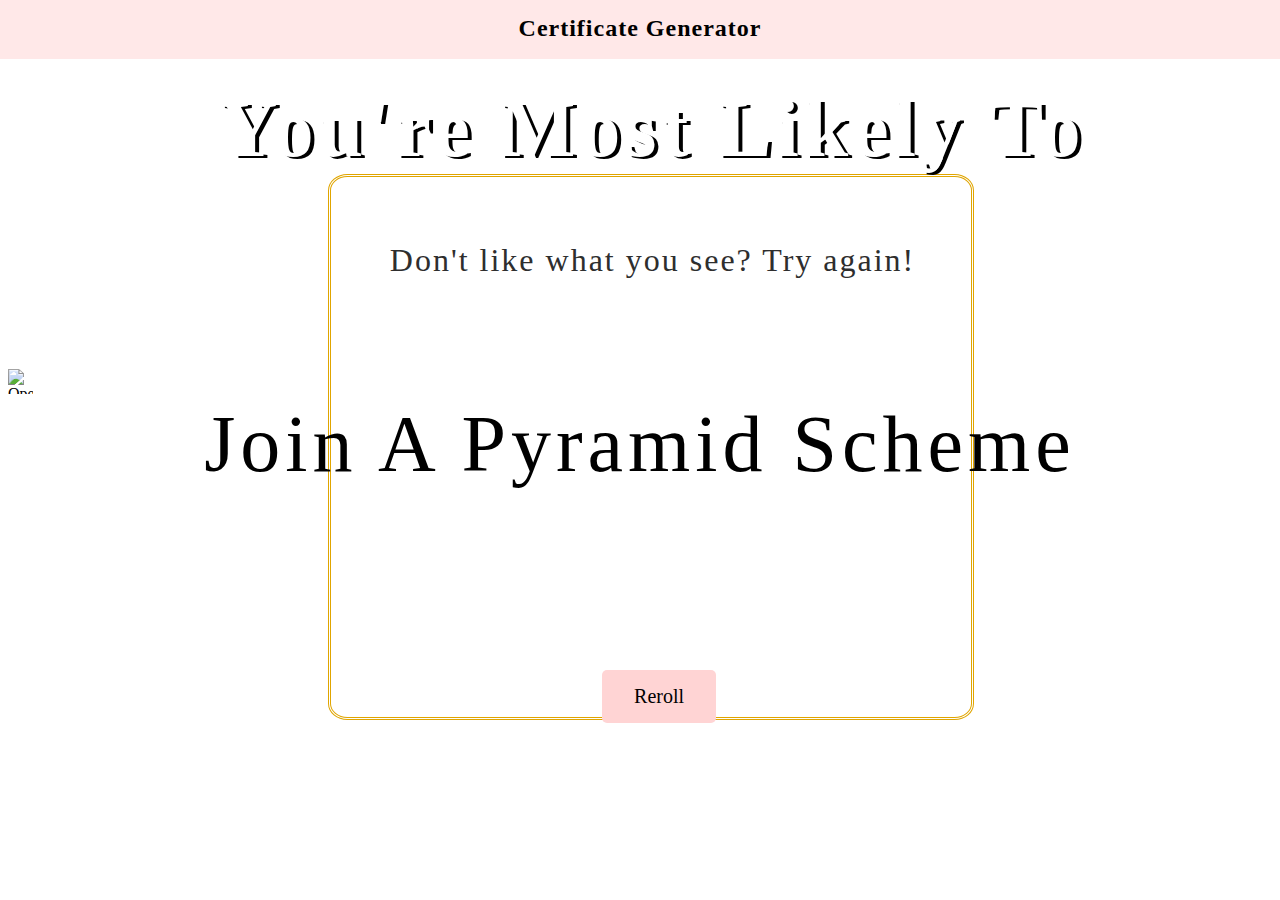
==== generator.html @ a8399f85 "Added all files and edits for first draft" ====
<!DOCTYPE html>
<html lang="en">
  <head>
    <meta charset="UTF-8">
    <meta http-equiv="X-UA-Compatible" content="IE=edge">
    <meta name="viewport" content="width=device-width, initial-scale=1.0">
    <title>My Certificate</title>
    <link rel="stylesheet" href="style.css">
  </head>

  <body onload="getWords()">
    <section class="header">
      <h1><a href="index.html">Certificate Generator</a></h1>
    </section>

<div id="mySidenav" class="sideNav">
    <a href="javascript:void(0)" class="closebtn" onclick="closeNav()">&times;</a>
    <p class="sidebarTitle">Pick A Certificate Background:</p>
    <button class="templateOne" onclick="certificateOne()">Light Theme</button>
    <button class="templateTwo" onclick="certificateTwo()">Dark Theme</button>
    <button class="templateThree" onclick="certificateThree()">Gold Theme</button>
    <button class="templateFour" onclick="certificateFour()">Pink Theme</button>
  </div>

  <span onclick="openNav()"><img class="sidebarArrow" src="images/vippng.com-north-arrow-png-15215.png" alt="Open"></span>
    <div class="whiteBar"></div>
    <div class="whiteBackground"></div>
    <h2 class="titleTwo">You're Most Likely To</h2>
    <p class="instructionTwo">Don't like what you see? Try again!</p>
    <div id="output"></div>
    <form action="generator.html">
      <button type="reset" class="reset" onclick="getWords()">Reroll</button>
    </form>

    <script src="main.js"></script>
  </body>
</html>
---- style.css ----
html { 
    background: url(images/pexels-leeloo-thefirst-8177922.jpg); 
    -webkit-background-size: cover;
    -moz-background-size: cover;
    -o-background-size: cover;
    background-size: cover; 
    overflow: hidden;
  }

  @font-face {
    font-family: myFirstFont;
    src: url(fonts/Caver\ Pitalsal.ttf);
  }
.header {
    padding: 1px;
    background-color: #ffe8e8;
    margin-top: -10px;
    margin-left: -10px;
    margin-right: -10px;
}

.pinkBackground { /*is not stationary on zoom. not sure how to fix it*/
  height: 300px;
  width: 100%;
  position: fixed;
  z-index: -1; 
  top: 70%;
  bottom: 0;
  left: 0;
  background-color: #ffe7e7bd;
  animation-delay: 1s;
  animation-fill-mode: backwards;
  animation-duration: 1800ms;
  animation-name: pinkSlideIn;
}

@keyframes pinkSlideIn {
  from {
    margin-left: 100%;
    width: 300%;
    border-bottom-left-radius: 200px;
    border-top-left-radius: 200px;
  }

  to {
    margin-left: 0%;
    width: 100%;
  }
}

h1 {
    text-align: center;
    color: rgb(0, 0, 0);
    font-size: 24px;
    font-family: myFirstFont;
    letter-spacing: 1px;
}

a {
    color: #000000;
    text-decoration: none;
}
a:visited {
    color: #000000;
    text-decoration: none;
}

a:hover, a:active, a:focus {
    color: #ffffff;
    text-decoration: none;
}

h2 {
    font-family: myFirstFont;
    font-size: 130px;
    letter-spacing: 5px;
    color: rgb(255, 253, 253);
    text-align: center;
    margin-top: 10%;
    text-shadow: 4px 2px #000000;
    animation-duration: 2s;
    animation-name: h2Appear;
}

@keyframes h2Appear {
    from {
      opacity: 0%;
    }
    to {
      opacity: 100%;
    }
  }

.instructionOne {
    font-size: 32px;
    color: rgb(46, 46, 46);
    text-align: center;
    font-family: myFirstFont;
    text-shadow: 2px 2px #ffffff;
    letter-spacing: 2px;
    animation-duration: 2500ms;
    animation-name: instructionSlideIn;
}

@keyframes instructionSlideIn {
    from {
      margin-left: 100%;
      width: 300%;
    }
    to {
      margin-left: 0%;
      width: 100%;
    }
  }

.button { /* not sure how to recenter the button/move the center line*/
  border: none;
  background-color: #ffd4d4;
  outline: none;
  border-radius: 5px;
  color: rgb(0, 0, 0);
  padding: 15px 32px;
  text-decoration: none;
  display: inline-block;
  font-size: 20px;
  font-family: myFirstFont;
  margin-left: 45%;
  margin-top: 11em;
  transition-duration: 0.4s;
  animation-delay: 2s;
  animation-fill-mode: backwards;
  animation-duration: 500ms;
  animation-name: buttonAppear;
  animation-timing-function: ease-in;
}



@keyframes buttonAppear {
    from {
      opacity: 0%;
    }
    to {
      opacity: 100%;
    }
  }

.button:hover { /*because of the center, it expands to the right instead of from the center*/
    background-color: lightpink;
    padding: 17px 37px;
}

.whiteBar {
  z-index: -1;
  background-color: #ffffff6b;
  margin-top: 25%;
  margin-left: -10px;
  height: 50%;
  width: 100%;
  position: absolute;
  animation-duration: 1500ms;
  animation-name: whiteBarSlide;
}

@keyframes whiteBarSlide{

    from {
        margin-top: 50%;
    }
    to {
        margin-top: 25%;
    }
}

.whiteBackground {
  height: 60%;
  width: 50%;
  position: absolute;
  margin-top: 9%;
  margin-left: 25%;
  z-index: -1; 
  background-color: #ffffff;
  border-radius: 3%;
  border-style: double;
  border-color: rgb(224, 165, 0);
  }

h2.titleTwo {
    font-family: myFirstFont;
    font-size: 80px;
    letter-spacing: 5px;
    color: rgb(255, 255, 255);
    text-align: center;
    margin-top: 2%;
    text-shadow: 4px 2px #000000;
    animation-duration: 2s;
    animation-name: h2Appear;
}

.instructionTwo {
    font-size: 32px;
    color: rgb(46, 46, 46);
    text-align: center;
    font-family: myFirstFont;
    text-shadow: 2px 2px #ffffff;
    letter-spacing: 2px;
    animation-duration: 2500ms;
    animation-name: instructionSlideIn;
}

.reset { /* not sure how to recenter the button/move the center line*/
    border: none;
    background-color: #ffd4d4;
    outline: none;
    border-radius: 5px;
    color: rgb(0, 0, 0);
    padding: 15px 32px;
    text-decoration: none;
    display: inline-block;
    font-size: 20px;
    font-family: myFirstFont;
    margin-left: 47%;
    margin-top: 9em;
    transition-duration: 0.4s;
    animation-delay: 2s;
    animation-fill-mode: backwards;
    animation-duration: 500ms;
    animation-name: buttonAppear;
    animation-timing-function: ease-in;
  }

  .reset:hover {
    background-color: #ffafaf;
  }

  #output {
    font-family: myFirstFont;
    font-size: 80px;
    letter-spacing: 5px;
    color: rgb(0, 0, 0);
    padding: 0%;
    text-align: center;
    margin-top: 9.5%;
  }

  .sidebarArrow {
    float:left;
    margin-top: 24.5%;
    height: 25px;
    width: 25px;
  }

  .sideNav {
    height: 100%;
    width: 0;
    position: fixed;
    z-index: 1;
    top: 0;
    left: 0;
    background-color: #ffd4d4;
    overflow-x: hidden;
    padding-top: 60px; 
    transition: 0.5s;
  }

  .sideNav .sidebarTitle {
    font-family: myFirstFont;
    text-align: left;
    font-size: 45px;
    margin-top: 2%;
    margin-left: 5%;
  }
  
  .sideNav .templateOne {
    font-size: medium;
    font-family: myFirstFont;
    letter-spacing: 1.5px;
    margin-left: 17%;
    margin-bottom: 10%;
    height: 150px;
    width: 225px;
    background-color: #ffffff;
    border-radius: 5%;
    border-style: double;
    border-color: rgb(224, 165, 0);
    display: block;
    transition: 0.3s; 

  }

  .templateOne:hover {
    color: rgba(0, 0, 0, 0.219)
  }

  .sideNav .templateTwo {
    font-size: medium;
    font-family: myFirstFont;
    letter-spacing: 1.5px;
    margin-left: 17%;
    margin-bottom: 10%;
    height: 150px;
    width: 225px;
    background-color: #9b9b9b60;
    border-radius: 5%;
    border-style:groove;
    border-color: rgb(255, 255, 255);
    transition: 0.3s;
  }

  .templateTwo:hover {
    color: rgba(0, 0, 0, 0.219)
  }

  .sideNav .templateThree {
    font-size: medium;
    font-family: myFirstFont;
    letter-spacing: 1.5px;
    margin-left: 17%;
    margin-bottom: 10%;
    height: 150px;
    width: 225px;
    background-color: #eecd90a1;
    border-radius: 5%;
    border-style: dashed;
    border-color: rgb(255, 255, 255);
    display: block;
    transition: 0.3s;
  }

  .templateThree:hover {
    color: rgba(0, 0, 0, 0.219)
  }

  .sideNav .templateFour {
    font-size: medium;
    font-family: myFirstFont;
    letter-spacing: 1.5px;
    margin-left: 17%;
    margin-bottom: 10%;
    height: 150px;
    width: 225px;
    background-color: #ffe8e8;
    border-radius: 5%;
    border-style: dotted;
    border-color: rgb(255, 255, 255);
    display: block;
    transition: 0.3s;
  }

  .templateFour:hover {
    color: rgba(0, 0, 0, 0.219)
  }

  .sideNav a:hover {
    color: #f1f1f1;
  }

  .sideNav .closebtn {
    position: absolute;
    top: 0;
    right: 25px;
    font-size: 36px;
    margin-left: 50px;
  }

  #main {
    transition: margin-left .5s;
    padding: 20px;
  }
  
  @media screen and (max-height: 450px) {
    .sideNav {padding-top: 15px;}
    .sideNav a {font-size: 18px;}
  }
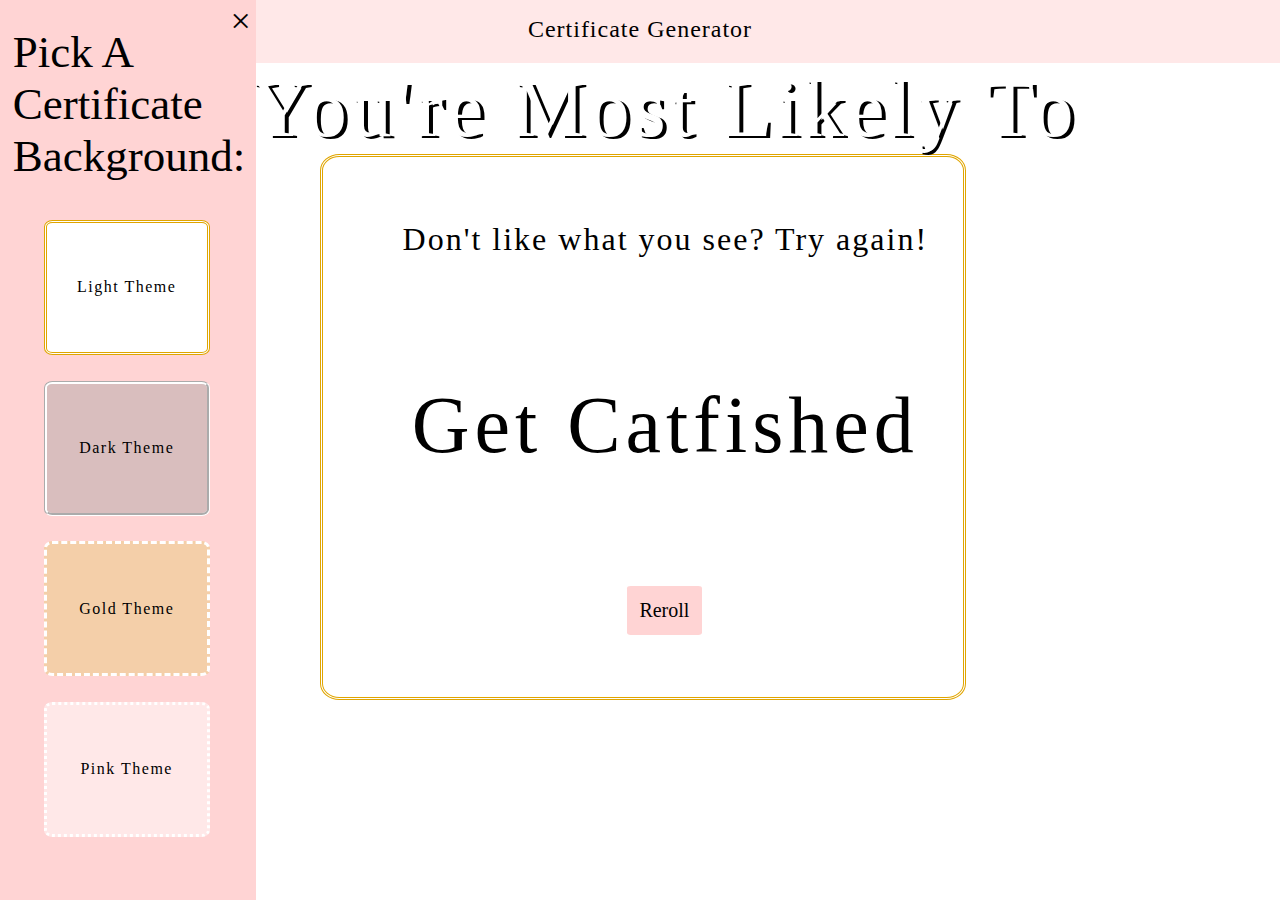
==== commit a75611d5: "Shortened CSS and JS" ====
--- a/generator.html
+++ b/generator.html
@@ -1,37 +1,41 @@
 <!DOCTYPE html>
 <html lang="en">
-  <head>
+<head>
     <meta charset="UTF-8">
     <meta http-equiv="X-UA-Compatible" content="IE=edge">
     <meta name="viewport" content="width=device-width, initial-scale=1.0">
     <title>My Certificate</title>
-    <link rel="stylesheet" href="style.css">
-  </head>
+    <link rel="stylesheet" href="style.css"> 
+</head>
+<body onload="getWords()">
+   <section class = "generator">
+      <div class="header">
+          <h1><a href="index.html">Certificate Generator</a></h1>
+      </div>
+      <div id="mySidenavigation" class="side-navigation">
+          <a href="javascript:void(0)" class="close-button" onclick="closeNavigation()">&times;</a>
+          <p class="sidebar-title">Pick A Certificate Background:</p>
+          <button class="template-one" onclick="updateContainer('light-theme')">Light Theme</button>
+          <button class="template-two" onclick="updateContainer('dark-theme')">Dark Theme</button>
+          <button class="template-three" onclick="updateContainer('gold-theme')">Gold Theme</button>
+          <button class="template-four" onclick="updateContainer('pink-theme')">Pink Theme</button>
+      </div>
 
-  <body onload="getWords()">
-    <section class="header">
-      <h1><a href="index.html">Certificate Generator</a></h1>
-    </section>
-
-<div id="mySidenav" class="sideNav">
-    <a href="javascript:void(0)" class="closebtn" onclick="closeNav()">&times;</a>
-    <p class="sidebarTitle">Pick A Certificate Background:</p>
-    <button class="templateOne" onclick="certificateOne()">Light Theme</button>
-    <button class="templateTwo" onclick="certificateTwo()">Dark Theme</button>
-    <button class="templateThree" onclick="certificateThree()">Gold Theme</button>
-    <button class="templateFour" onclick="certificateFour()">Pink Theme</button>
-  </div>
-
-  <span onclick="openNav()"><img class="sidebarArrow" src="images/vippng.com-north-arrow-png-15215.png" alt="Open"></span>
-    <div class="whiteBar"></div>
-    <div class="whiteBackground"></div>
-    <h2 class="titleTwo">You're Most Likely To</h2>
-    <p class="instructionTwo">Don't like what you see? Try again!</p>
-    <div id="output"></div>
-    <form action="generator.html">
-      <button type="reset" class="reset" onclick="getWords()">Reroll</button>
-    </form>
-
-    <script src="main.js"></script>
-  </body>
+      <div>
+          <span onclick="openNavigation()">
+              <img class="sidebar-arrow" src="images/vippng.com-north-arrow-png-15215.png" alt="Open">
+          </span>
+          
+          <div id="certificate-container"></div>
+          <h2 class="title-two">You're Most Likely To</h2>
+          <p class="instruction-two">Don't like what you see? Try again!</p>
+          <div id="output"></div>
+          <div class="white-bar"></div>
+          <form action="generator.html">
+              <button type="reset" class="button" onclick="getWords()">Reroll</button>
+          </form>
+      </div>
+  </section>
+  <script src="main.js"></script>
+</body>
 </html>
--- a/style.css
+++ b/style.css
@@ -1,375 +1,262 @@
-
-html { 
-    background: url(images/pexels-leeloo-thefirst-8177922.jpg); 
-    -webkit-background-size: cover;
-    -moz-background-size: cover;
-    -o-background-size: cover;
-    background-size: cover; 
-    overflow: hidden;
+body { 
+  background-image: url(images/pexels-leeloo-thefirst-8177922.jpg); 
+  background-size: cover; 
+  margin: 0;
+  -moz-background-size: cover;
+  -ms-background-size: cover;
+  -o-background-size: cover;
+  -webkit-background-size: cover;
+}
+
+@font-face {
+  font-family: first-font;
+  src: url(fonts/Caver\ Pitalsal.ttf);
+}
+
+.header {
+  background-color: #ffe8e8;
+  height: 7%; 
+  inset: 0 0;
+  position: absolute;
+}
+
+.pink-bar {
+  animation: 1800ms 1s backwards pinkbar-slide;
+  background-color: #ffe7e7bd;
+  inset: 65% 0 0;
+  height: 35%;
+  position: absolute;
+  width: 200%; /* I set this width and the width for the pink bar over 100% because after the animation, the page would shift down slightly without it. It works, but I'm not sure if it's good practice */
+  z-index: -1;
+}
+
+h1 {
+  font: 24px first-font;
+  letter-spacing: 1px;
+  text-align: center;
+}
+
+a {
+  color: #000000;
+  text-decoration: none;
+}
+
+a:hover, a:active, a:focus {
+  color: #ffffff;
+}
+
+h2 {
+  animation: 2s h2-appear;
+  color: rgb(255, 253, 253);
+  font: 130px first-font;
+  letter-spacing: 5px;
+  margin-top: 10%;
+  text-align: center;
+  text-shadow: 4px 2px #000000;
+}
+
+.instruction-one { 
+  animation: 2500ms instruction-slide;
+  font: 32px first-font;
+  letter-spacing: 2px;
+  text-align: center;
+  text-shadow: 2px 2px #ffffff;
+}
+
+.button {
+  animation: 500ms ease-in 2s backwards button-appear;
+  background-color: #ffd4d4;
+  border: none;
+  border-radius: 5%;
+  font: 20px first-font; 
+  margin: 9% 55% 25% 45%;
+  padding: 1%;
+  position: absolute;
+  white-space: nowrap;
+}
+
+.button:hover {
+  background-color: lightpink;
+  transition-duration: 0.4s
+}
+
+.white-bar { 
+  animation: 1500ms whitebar-slide;
+  background-color: #ffffff6b;
+  height: 50%;
+  inset: 5% 0%;
+  margin: 25% 0%;
+  position: absolute;
+  width: 200%;
+  z-index: -2;
+}
+
+#certificate-container {
+  background-color: #ffffff;
+  border: double rgb(224, 165, 0);
+  border-radius: 3%;
+  height: 60%;
+  margin: 7% 25%;
+  position: absolute;
+  width: 50%;
+  z-index: -1;
+}
+
+#certificate-container.dark-theme {
+  background-color: #4949496b;
+  border: rgb(255, 255, 255) groove;
+}
+
+#certificate-container.gold-theme {
+  background-color: #ebab3565;
+  border: rgb(255, 255, 255) dashed;
+}
+
+#certificate-container.pink-theme {
+  background-color: #ffdde3;
+  border: rgb(255, 255, 255) dotted;
+}
+
+h2.title-two {
+  animation: 2s h2-appear;
+  color: rgb(255, 255, 255);
+  font: 80px first-font;
+  letter-spacing: 5px;
+  margin-top: 5%;
+  text-align: center;
+  text-shadow: 4px 2px #000000;
+}
+
+.instruction-two {
+  animation: 2500ms instruction-slide;
+  font: 32px first-font;
+  letter-spacing: 2px;
+  text-align: center;
+  text-shadow: 2px 2px #ffffff;
+  padding: 0;
+}
+
+#output {
+  font: 80px first-font;
+  letter-spacing: 5px;
+  margin-top: 9.5%;
+  padding: 0%;
+  text-align: center;
+}
+
+.sidebar-arrow {
+  float:left;
+  height: 25px;
+  margin: 22% 1%;
+  width: 25px;
+}
+
+.side-navigation {
+  background-color: #ffd4d4;
+  font-family: first-font;
+  height: 100%;
+  inset: 0 0;
+  overflow-x: hidden;
+  padding-top: 3%;
+  position: fixed;
+  width: 20%;
+  z-index: 1;
+}
+
+.side-navigation .sidebar-title {
+  font-size: 45px;
+  margin: 10% 5% 15%;
+  text-align: left;
+}
+  
+.side-navigation button {
+  border: rgb(224, 165, 0) double;
+  border-radius: 5%;
+  font: medium first-font;
+  height: 15%;
+  letter-spacing: 1.5px;
+  margin: 0 17% 10%;
+  width: 65%;
+}
+
+.side-navigation .template-one {
+  background: #ffffff;
+}
+
+.side-navigation .template-two {
+  background: #9b9b9b60;
+  border: rgb(255, 255, 255) groove;
+}
+
+.side-navigation .template-three {
+  background: #eecd90a1;
+  border: rgb(255, 255, 255) dashed;
+}
+
+.side-navigation .template-four {
+  background: #ffe8e8;
+  border: rgb(255, 255, 255) dotted;
+}
+
+#mySidenavigation button:hover {
+  color: rgba(0, 0, 0, 0.219)
+}
+
+.side-navigation .close-button {
+  font-size: 36px;
+  position: absolute;
+  inset: 0 10% 100% 90%;
+}
+  
+@media screen and (min-width: 350px) {
+  .side-navigation {padding-top: 0;}
+  .side-navigation a {font-size: 18px;}
+}
+  
+@keyframes whitebar-slide{
+  from {
+    margin-top: 50%;
+    }
+  to {
+    margin-top: 25%;
+    }
+}
+
+@keyframes button-appear {
+  from {
+    opacity: 0%;
+    }
+  to {
+    opacity: 100%;
+    }
+}
+  
+@keyframes instruction-slide {
+  from {
+    margin-left: 100%;
+    width: 300%
+    }
+  to {
+    margin-left: 0%;
+    width: 100%
+    }
+} 
+  
+@keyframes h2-appear {
+  from {
+    opacity: 0%;
+    }
+  to {
+    opacity: 100%;
+    }
+}
+  
+@keyframes pinkbar-slide {
+  from {
+    border-radius: 200px 0px 0px 200px;
+    margin-left: 100%;
   }
-
-  @font-face {
-    font-family: myFirstFont;
-    src: url(fonts/Caver\ Pitalsal.ttf);
+  to {
+    margin-left: 0%;
   }
-.header {
-    padding: 1px;
-    background-color: #ffe8e8;
-    margin-top: -10px;
-    margin-left: -10px;
-    margin-right: -10px;
-}
-
-.pinkBackground { /*is not stationary on zoom. not sure how to fix it*/
-  height: 300px;
-  width: 100%;
-  position: fixed;
-  z-index: -1; 
-  top: 70%;
-  bottom: 0;
-  left: 0;
-  background-color: #ffe7e7bd;
-  animation-delay: 1s;
-  animation-fill-mode: backwards;
-  animation-duration: 1800ms;
-  animation-name: pinkSlideIn;
-}
-
-@keyframes pinkSlideIn {
-  from {
-    margin-left: 100%;
-    width: 300%;
-    border-bottom-left-radius: 200px;
-    border-top-left-radius: 200px;
-  }
-
-  to {
-    margin-left: 0%;
-    width: 100%;
-  }
-}
-
-h1 {
-    text-align: center;
-    color: rgb(0, 0, 0);
-    font-size: 24px;
-    font-family: myFirstFont;
-    letter-spacing: 1px;
-}
-
-a {
-    color: #000000;
-    text-decoration: none;
-}
-a:visited {
-    color: #000000;
-    text-decoration: none;
-}
-
-a:hover, a:active, a:focus {
-    color: #ffffff;
-    text-decoration: none;
-}
-
-h2 {
-    font-family: myFirstFont;
-    font-size: 130px;
-    letter-spacing: 5px;
-    color: rgb(255, 253, 253);
-    text-align: center;
-    margin-top: 10%;
-    text-shadow: 4px 2px #000000;
-    animation-duration: 2s;
-    animation-name: h2Appear;
-}
-
-@keyframes h2Appear {
-    from {
-      opacity: 0%;
-    }
-    to {
-      opacity: 100%;
-    }
-  }
-
-.instructionOne {
-    font-size: 32px;
-    color: rgb(46, 46, 46);
-    text-align: center;
-    font-family: myFirstFont;
-    text-shadow: 2px 2px #ffffff;
-    letter-spacing: 2px;
-    animation-duration: 2500ms;
-    animation-name: instructionSlideIn;
-}
-
-@keyframes instructionSlideIn {
-    from {
-      margin-left: 100%;
-      width: 300%;
-    }
-    to {
-      margin-left: 0%;
-      width: 100%;
-    }
-  }
-
-.button { /* not sure how to recenter the button/move the center line*/
-  border: none;
-  background-color: #ffd4d4;
-  outline: none;
-  border-radius: 5px;
-  color: rgb(0, 0, 0);
-  padding: 15px 32px;
-  text-decoration: none;
-  display: inline-block;
-  font-size: 20px;
-  font-family: myFirstFont;
-  margin-left: 45%;
-  margin-top: 11em;
-  transition-duration: 0.4s;
-  animation-delay: 2s;
-  animation-fill-mode: backwards;
-  animation-duration: 500ms;
-  animation-name: buttonAppear;
-  animation-timing-function: ease-in;
-}
-
-
-
-@keyframes buttonAppear {
-    from {
-      opacity: 0%;
-    }
-    to {
-      opacity: 100%;
-    }
-  }
-
-.button:hover { /*because of the center, it expands to the right instead of from the center*/
-    background-color: lightpink;
-    padding: 17px 37px;
-}
-
-.whiteBar {
-  z-index: -1;
-  background-color: #ffffff6b;
-  margin-top: 25%;
-  margin-left: -10px;
-  height: 50%;
-  width: 100%;
-  position: absolute;
-  animation-duration: 1500ms;
-  animation-name: whiteBarSlide;
-}
-
-@keyframes whiteBarSlide{
-
-    from {
-        margin-top: 50%;
-    }
-    to {
-        margin-top: 25%;
-    }
-}
-
-.whiteBackground {
-  height: 60%;
-  width: 50%;
-  position: absolute;
-  margin-top: 9%;
-  margin-left: 25%;
-  z-index: -1; 
-  background-color: #ffffff;
-  border-radius: 3%;
-  border-style: double;
-  border-color: rgb(224, 165, 0);
-  }
-
-h2.titleTwo {
-    font-family: myFirstFont;
-    font-size: 80px;
-    letter-spacing: 5px;
-    color: rgb(255, 255, 255);
-    text-align: center;
-    margin-top: 2%;
-    text-shadow: 4px 2px #000000;
-    animation-duration: 2s;
-    animation-name: h2Appear;
-}
-
-.instructionTwo {
-    font-size: 32px;
-    color: rgb(46, 46, 46);
-    text-align: center;
-    font-family: myFirstFont;
-    text-shadow: 2px 2px #ffffff;
-    letter-spacing: 2px;
-    animation-duration: 2500ms;
-    animation-name: instructionSlideIn;
-}
-
-.reset { /* not sure how to recenter the button/move the center line*/
-    border: none;
-    background-color: #ffd4d4;
-    outline: none;
-    border-radius: 5px;
-    color: rgb(0, 0, 0);
-    padding: 15px 32px;
-    text-decoration: none;
-    display: inline-block;
-    font-size: 20px;
-    font-family: myFirstFont;
-    margin-left: 47%;
-    margin-top: 9em;
-    transition-duration: 0.4s;
-    animation-delay: 2s;
-    animation-fill-mode: backwards;
-    animation-duration: 500ms;
-    animation-name: buttonAppear;
-    animation-timing-function: ease-in;
-  }
-
-  .reset:hover {
-    background-color: #ffafaf;
-  }
-
-  #output {
-    font-family: myFirstFont;
-    font-size: 80px;
-    letter-spacing: 5px;
-    color: rgb(0, 0, 0);
-    padding: 0%;
-    text-align: center;
-    margin-top: 9.5%;
-  }
-
-  .sidebarArrow {
-    float:left;
-    margin-top: 24.5%;
-    height: 25px;
-    width: 25px;
-  }
-
-  .sideNav {
-    height: 100%;
-    width: 0;
-    position: fixed;
-    z-index: 1;
-    top: 0;
-    left: 0;
-    background-color: #ffd4d4;
-    overflow-x: hidden;
-    padding-top: 60px; 
-    transition: 0.5s;
-  }
-
-  .sideNav .sidebarTitle {
-    font-family: myFirstFont;
-    text-align: left;
-    font-size: 45px;
-    margin-top: 2%;
-    margin-left: 5%;
-  }
-  
-  .sideNav .templateOne {
-    font-size: medium;
-    font-family: myFirstFont;
-    letter-spacing: 1.5px;
-    margin-left: 17%;
-    margin-bottom: 10%;
-    height: 150px;
-    width: 225px;
-    background-color: #ffffff;
-    border-radius: 5%;
-    border-style: double;
-    border-color: rgb(224, 165, 0);
-    display: block;
-    transition: 0.3s; 
-
-  }
-
-  .templateOne:hover {
-    color: rgba(0, 0, 0, 0.219)
-  }
-
-  .sideNav .templateTwo {
-    font-size: medium;
-    font-family: myFirstFont;
-    letter-spacing: 1.5px;
-    margin-left: 17%;
-    margin-bottom: 10%;
-    height: 150px;
-    width: 225px;
-    background-color: #9b9b9b60;
-    border-radius: 5%;
-    border-style:groove;
-    border-color: rgb(255, 255, 255);
-    transition: 0.3s;
-  }
-
-  .templateTwo:hover {
-    color: rgba(0, 0, 0, 0.219)
-  }
-
-  .sideNav .templateThree {
-    font-size: medium;
-    font-family: myFirstFont;
-    letter-spacing: 1.5px;
-    margin-left: 17%;
-    margin-bottom: 10%;
-    height: 150px;
-    width: 225px;
-    background-color: #eecd90a1;
-    border-radius: 5%;
-    border-style: dashed;
-    border-color: rgb(255, 255, 255);
-    display: block;
-    transition: 0.3s;
-  }
-
-  .templateThree:hover {
-    color: rgba(0, 0, 0, 0.219)
-  }
-
-  .sideNav .templateFour {
-    font-size: medium;
-    font-family: myFirstFont;
-    letter-spacing: 1.5px;
-    margin-left: 17%;
-    margin-bottom: 10%;
-    height: 150px;
-    width: 225px;
-    background-color: #ffe8e8;
-    border-radius: 5%;
-    border-style: dotted;
-    border-color: rgb(255, 255, 255);
-    display: block;
-    transition: 0.3s;
-  }
-
-  .templateFour:hover {
-    color: rgba(0, 0, 0, 0.219)
-  }
-
-  .sideNav a:hover {
-    color: #f1f1f1;
-  }
-
-  .sideNav .closebtn {
-    position: absolute;
-    top: 0;
-    right: 25px;
-    font-size: 36px;
-    margin-left: 50px;
-  }
-
-  #main {
-    transition: margin-left .5s;
-    padding: 20px;
-  }
-  
-  @media screen and (max-height: 450px) {
-    .sideNav {padding-top: 15px;}
-    .sideNav a {font-size: 18px;}
-  }+}